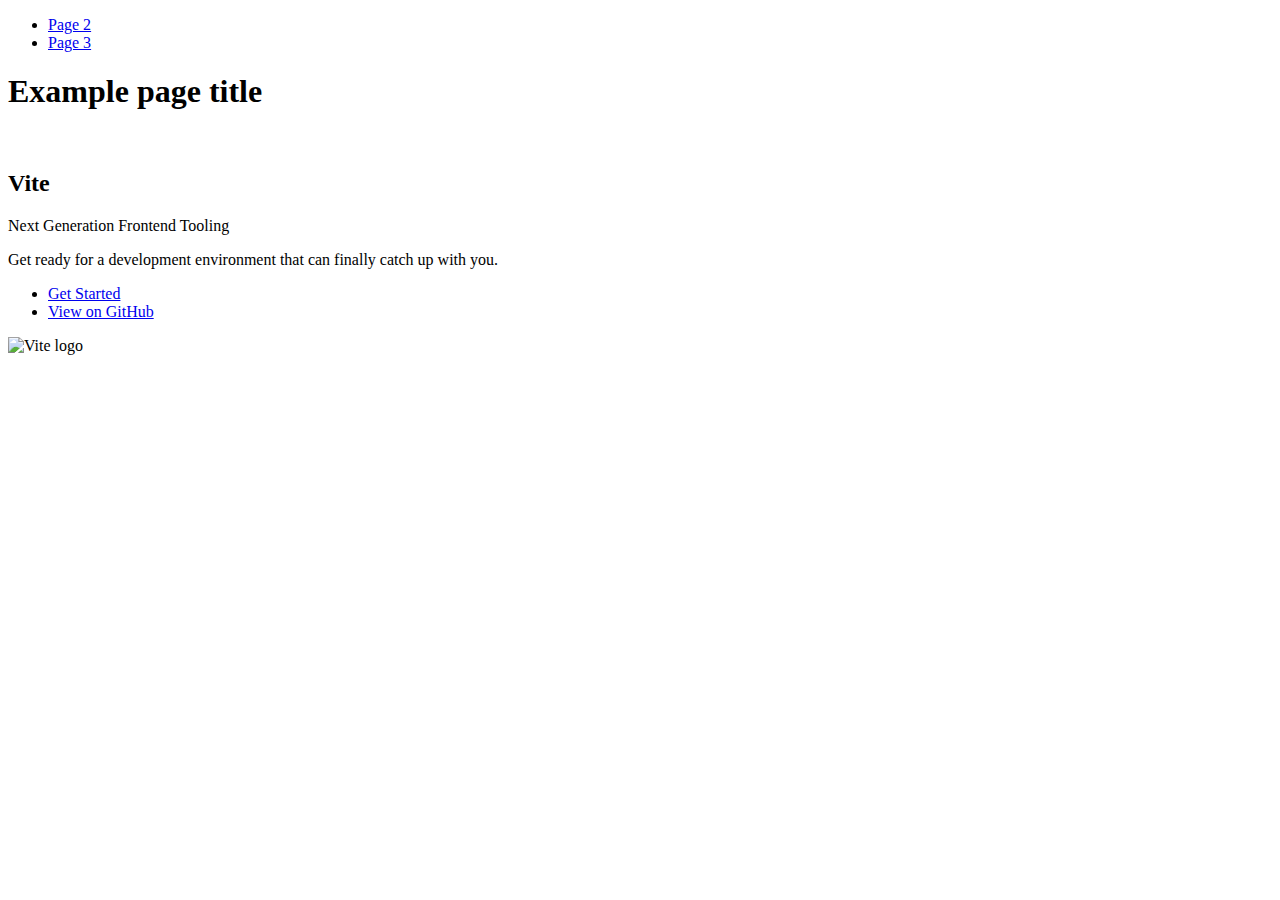
==== index.html @ 32190744 "Deploying to gh-pages from @ Oleksand-Kalinin/goit-js-hw-09@3828946c115a848d0df83864b0aaaf68bbda6b90" ====
<!DOCTYPE html>
<html lang="en">
  <head>
    <meta charset="UTF-8" />
    <link rel="icon" type="image/svg+xml" href="/goit-js-hw-09/favicon.svg" />
    <meta name="viewport" content="width=device-width, initial-scale=1.0" />
    <title>Vanilla App Template</title>
    
    <script type="module" crossorigin src="/goit-js-hw-09/commonHelpers.js"></script>
    <link rel="stylesheet" href="/goit-js-hw-09/assets/index-10c40100.css">
  </head>
  <body>
    <header class="header">
  <nav class="nav">
    <ul class="nav-list">
      <li class="nav-item">
        <a href="./page-2.html" class="nav-link">Page 2</a>
      </li>

      <li class="nav-item">
        <a href="./page-3.html" class="nav-link">Page 3</a>
      </li>
    </ul>
  </nav>
</header>


    <section>
      <h1>Example page title</h1>
      <!-- Path to images as from index.html file -->
      <img src="/goit-js-hw-09/assets/javascript-8dac5379.svg" alt="" />
    </section>

    <!-- Loads the specified .html file -->
    <section class="vite-promo">
  <div class="container">
    <div class="wrapper">
      <h2 class="title">
        <span class="gradient">Vite</span>
      </h2>
      <p class="text">Next Generation Frontend Tooling</p>
      <p class="tagline">
        Get ready for a development environment that can finally catch up with
        you.
      </p>

      <ul class="actions">
        <li class="action">
          <a
            class="link"
            href="https://vitejs.dev/guide/"
            target="_blank"
            rel="noopener noreferrer"
            >Get Started</a
          >
        </li>
        <li class="action">
          <a
            class="link"
            href="https://github.com/vitejs/vite"
            target="_blank"
            rel="noopener noreferrer"
            >View on GitHub</a
          >
        </li>
      </ul>
    </div>

    <div class="thumb">
      <!-- Path to images as from index.html file -->
      <img
        class="pic"
        src="/goit-js-hw-09/assets/vite-logo-51249ca9.png"
        alt="Vite logo"
        width="640"
        height="640"
      />
    </div>
  </div>
</section>


    
  </body>
</html>
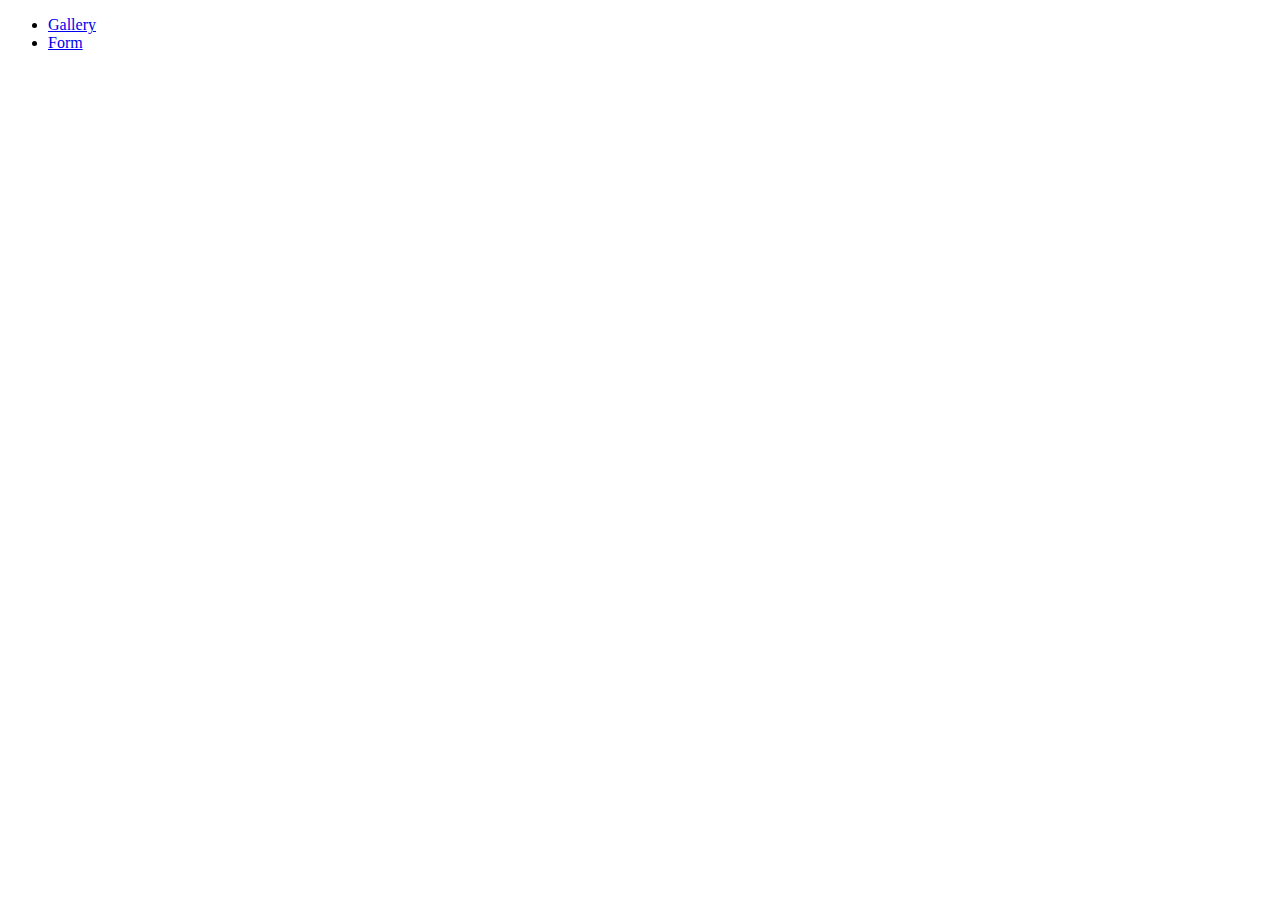
==== commit 891e04d8: "Deploying to gh-pages from @ Oleksand-Kalinin/goit-js-hw-09@32c9d2111c55de37c7e7ec7a43e3d4fb40cccd12" ====
--- a/index.html
+++ b/index.html
@@ -1,85 +1,22 @@
 <!DOCTYPE html>
 <html lang="en">
-  <head>
-    <meta charset="UTF-8" />
-    <link rel="icon" type="image/svg+xml" href="/goit-js-hw-09/favicon.svg" />
-    <meta name="viewport" content="width=device-width, initial-scale=1.0" />
-    <title>Vanilla App Template</title>
-    
-    <script type="module" crossorigin src="/goit-js-hw-09/commonHelpers.js"></script>
-    <link rel="stylesheet" href="/goit-js-hw-09/assets/index-10c40100.css">
-  </head>
-  <body>
-    <header class="header">
-  <nav class="nav">
-    <ul class="nav-list">
-      <li class="nav-item">
-        <a href="./page-2.html" class="nav-link">Page 2</a>
-      </li>
 
-      <li class="nav-item">
-        <a href="./page-3.html" class="nav-link">Page 3</a>
-      </li>
-    </ul>
-  </nav>
-</header>
+<head>
+  <meta charset="UTF-8" />
+  <link rel="icon" type="image/svg+xml" href="/goit-js-hw-09/assets/favicon-4a748afd.svg" />
+  <meta name="viewport" content="width=device-width, initial-scale=1.0" />
+  <title>GOIT-JS-HW-09</title>
+  
+  <link rel="stylesheet" href="/goit-js-hw-09/assets/index-b3d1a2ef.css">
+</head>
 
+<body>
 
-    <section>
-      <h1>Example page title</h1>
-      <!-- Path to images as from index.html file -->
-      <img src="/goit-js-hw-09/assets/javascript-8dac5379.svg" alt="" />
-    </section>
+  <ul class="list-tasks">
+    <li><a href="./1-gallery.html">Gallery</a></li>
+    <li><a href="./2-form.html">Form</a></li>
+  </ul>
 
-    <!-- Loads the specified .html file -->
-    <section class="vite-promo">
-  <div class="container">
-    <div class="wrapper">
-      <h2 class="title">
-        <span class="gradient">Vite</span>
-      </h2>
-      <p class="text">Next Generation Frontend Tooling</p>
-      <p class="tagline">
-        Get ready for a development environment that can finally catch up with
-        you.
-      </p>
+</body>
 
-      <ul class="actions">
-        <li class="action">
-          <a
-            class="link"
-            href="https://vitejs.dev/guide/"
-            target="_blank"
-            rel="noopener noreferrer"
-            >Get Started</a
-          >
-        </li>
-        <li class="action">
-          <a
-            class="link"
-            href="https://github.com/vitejs/vite"
-            target="_blank"
-            rel="noopener noreferrer"
-            >View on GitHub</a
-          >
-        </li>
-      </ul>
-    </div>
-
-    <div class="thumb">
-      <!-- Path to images as from index.html file -->
-      <img
-        class="pic"
-        src="/goit-js-hw-09/assets/vite-logo-51249ca9.png"
-        alt="Vite logo"
-        width="640"
-        height="640"
-      />
-    </div>
-  </div>
-</section>
-
-
-    
-  </body>
-</html>
+</html>